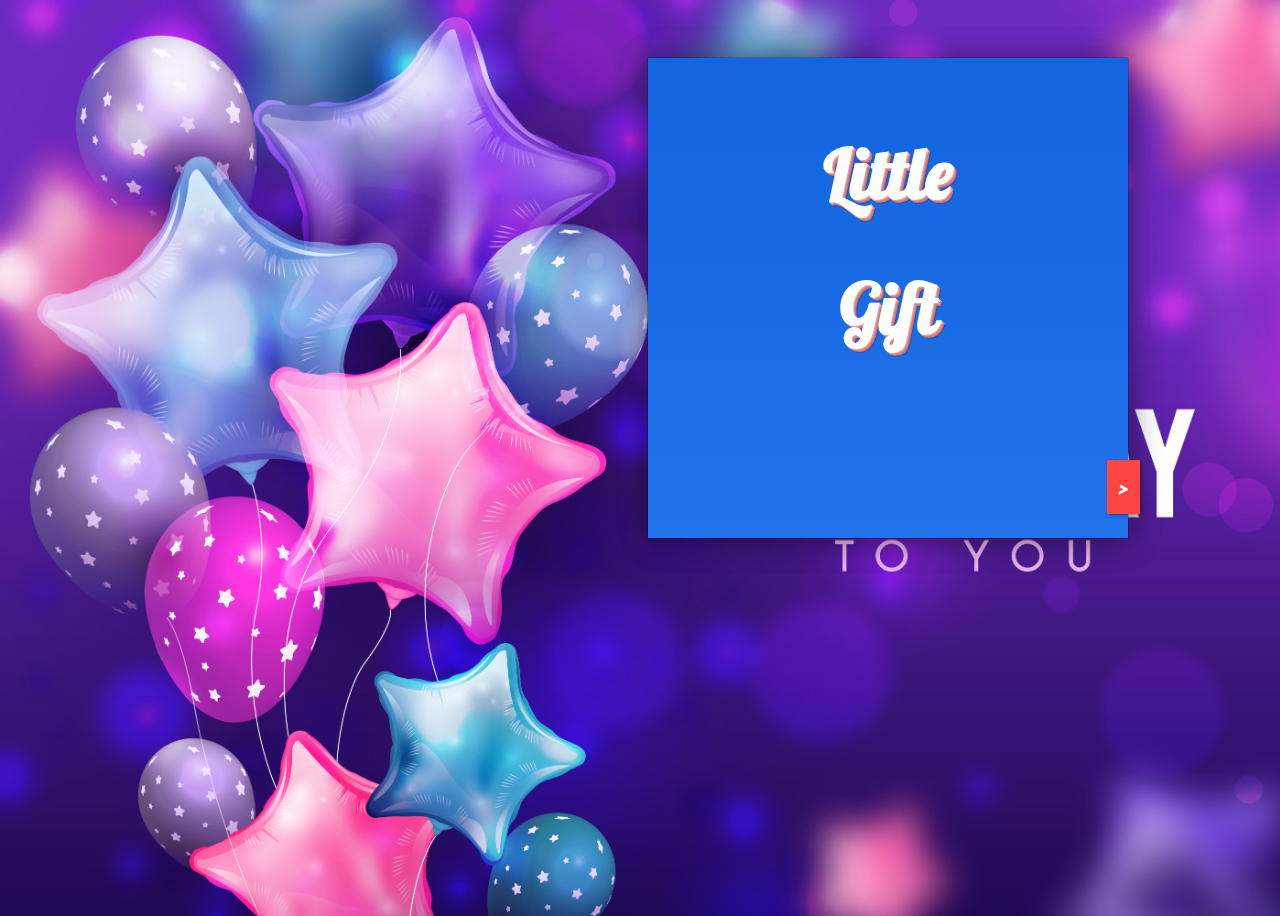
==== Birthday.html @ 18bcca61 "My wishes" ====
<html>
  <head>
    <meta name="viewport" content="width=device-width, initial-scale=1" />
    <meta http-equiv="Content-Type" content="text/html; charset=utf-8" />
    <style type="text/css">
      @import url(https://fonts.googleapis.com/css2?family=Lobster&display=swap);
      @import url(https://fonts.googleapis.com/css?family=Dancing+Script);
      * {
        box-sizing: border-box;
        -moz-box-sizing: border-box;
        -webkit-box-sizing: border-box;
      }
      body {
        display: block;
        width: 100%;
        height: 100%;
        background: #e5e5e5;
        background-image: url("bday.jpg");
        background-size: cover;
        background-repeat: no-repeat;
        padding: 50px;
      }

      #card-front {
        color: #ffdfdf;
      }

      #card,
      #card-front,
      #card-inside {
        height: 480px;
      }

      .wrap {
        padding: 1.5em 2.5em;
        height: 100%;
      }
      #card-front,
      #card-inside {
        width: 50%;
        -webkit-box-shadow: 2px 2px 30px rgba(0, 0, 0, 0.25),
          0 0 1px rgba(0, 0, 0, 0.5);
        -moz-box-shadow: 2px 2px 30px rgba(0, 0, 0, 0.25),
          0 0 1px rgba(0, 0, 0, 0.5);
        box-shadow: 2px 2px 30px rgba(0, 0, 0, 0.25), 0 0 1px rgba(0, 0, 0, 0.5);
        position: absolute;
        left: 50%;
      }

      #card-inside .wrap {
        background: #ffefef;
        -webkit-box-shadow: inset 2px 0 1px rgba(0, 0, 0, 0.05);
        -moz-box-shadow: inset 2px 0 1px rgba(0, 0, 0, 0.05);
        box-shadow: inset 2px 0 1px rgba(0, 0, 0, 0.05);
      }
      #card {
        max-width: 960px;
        margin: 0 auto;
        transform-style: preserve-3d;
        -moz-transform-style: preserve-3d;
        -webkit-transform-style: preserve-3d;
        perspective: 5000px;
        -moz-perspective: 5000px;
        -webkit-perspective: 5000px;
        position: relative;
      }

      #card h1 {
        text-align: center;
        font-family: "Lobster", sans-serif;
        font-style: normal;
        font-size: 70px;
        text-shadow: 4px 4px 0px rgba(0, 0, 0, 0.15),
          1px 1px 0 rgba(255, 200, 200, 255), 2px 2px 0 rgba(255, 150, 150, 255),
          3px 3px 0 rgba(255, 125, 125, 255);
        color: #fff;
      }
      #card-inside {
        font-size: 1.1em;
        line-height: 1.4;
        font-family: "Lobster";
        color: #331717;
        font-style: normal;
      }

      p {
        margin-top: 1em;
      }

      p:first-child {
        margin-top: 0;
      }

      p.signed {
        margin-top: 1em;
        text-align: center;
        font-family: "Dancing Script", sans-serif;
        font-size: 1.5em;
      }

      #card-front {
        background-color: #038791;
        background-image: linear-gradient(top, #038791 0%, #ff7777 100%);
        background-image: -moz-linear-gradient(top, #038791 0%, #ff7777 100%);
        background-image: -webkit-linear-gradient(
          top,
          #1264df 0%,
          #2173ec 100%
        );
        transform-origin: left;
        -moz-transform-origin: left;
        -webkit-transform-origin: left;
        transition: transform 1s linear;
        -moz-transition: -moz-transform 1s linear;
        -webkit-transition: -webkit-transform 1s linear;
        position: relative;
      }

      #card-front .wrap {
        transition: background 1s linear;
        -moz-transition: background 1s linear;
        -webkit-transition: background 1s linear;
      }

      #card-front button {
        position: absolute;
        bottom: 1em;
        right: -12px;
        background: #f44;
        color: #fff;
        font-family: "Lobster", sans-serif;
        font-style: normal;
        font-weight: bold;
        font-size: 1.5em;
        padding: 0.5em;
        border: none;
        cursor: pointer;
        box-shadow: 2px 2px 3px rgba(0, 0, 0, 0.25), 0 0 1px rgba(0, 0, 0, 0.4);
        -moz-box-shadow: 2px 2px 3px rgba(0, 0, 0, 0.25),
          0 0 1px rgba(0, 0, 0, 0.4);
        -webkit-box-shadow: 2px 2px 3px rgba(0, 0, 0, 0.25),
          0 0 1px rgba(0, 0, 0, 0.4);
      }

      #card-front button:hover,
      #card-front button:focus {
        background: #f22;
      }

      #close {
        display: none;
      }

      #card.open-fully #close,
      #card-open-half #close {
        display: inline;
      }

      #card.open-fully #open {
        display: none;
      }

      #card.open-half #card-front,
      #card.close-half #card-front {
        transform: rotateY(-90deg);
        -moz-transform: rotateY(-90deg);
        -webkit-transform: rotateY(-90deg);
      }
      #card.open-half #card-front .wrap {
        background-color: rgba(0, 0, 0, 0.5);
      }

      #card.open-fully #card-front,
      #card.close-half #card-front {
        background: #ffefef;
      }

      #card.open-fully #card-front {
        transform: rotateY(-180deg);
        -moz-transform: rotateY(-180deg);
        -webkit-transform: rotateY(-180deg);
      }

      #card.open-fully #card-front .wrap {
        background-color: rgba(0, 0, 0, 0);
      }

      #card.open-fully #card-front .wrap *,
      #card.close-half #card-front .wrap * {
        display: none;
      }

      footer {
        max-width: 500px;
        margin: 40px auto;
        font-family: "Lobster", sans-serif;
        font-size: 14px;
        line-height: 1.6;
        color: #888;
        text-align: center;
      }
    </style>
  </head>
  <body>
    <div id="card">
      <div id="card-inside">
        <div class="wrap">
          <p>Марися! :)</p>
          <p>
            "Хочу тобі сказати найтепліші слова, але висловити всі найщиріші
            почуття словами буває важко. Я просто хочу, щоб ти знала, що ти
            чудова подруга і хороша та яскрава людина. З Днем народження! Нехай
            все загадане збувається, а небажане проходить мимо!"
          </p>
          <p>Завжди,</p>
          <p>
            насолоджуйся своїм життям ​​. Залишайся щасливою. Продовжуй
            посміхатися
          </p>

          <center><p>від</p></center>
          <p class="signed">Yaroslav_Ua</p>
        </div>
      </div>
      <div id="card-front">
        <div class="wrap">
          <h1>Little</h1>
          <h1>Gift</h1>
        </div>
        <button id="open">&gt;</button>
        <button id="close">&lt;</button>
      </div>
    </div>
    <script>
      (function () {
        function $(id) {
          return document.getElementById(id);
        }

        var card = $("card"),
          openB = $("open"),
          closeB = $("close"),
          timer = null;
        console.log("wat", card);
        openB.addEventListener("click", function () {
          card.setAttribute("class", "open-half");
          if (timer) clearTimeout(timer);
          timer = setTimeout(function () {
            card.setAttribute("class", "open-fully");
            timer = null;
          }, 1000);
        });

        closeB.addEventListener("click", function () {
          card.setAttribute("class", "close-half");
          if (timer) clearTimerout(timer);
          timer = setTimeout(function () {
            card.setAttribute("class", "");
            timer = null;
          }, 1000);
        });
      })();
    </script>

    <div style="visibility: hidden">
      <embed src="bday.mp3" autostart="true" loop="true" />
    </div>
    <div style="visibility: hidden">
      <embed src="bday.mp3" autostart="true" loop="true" />
    </div>
  </body>
</html>
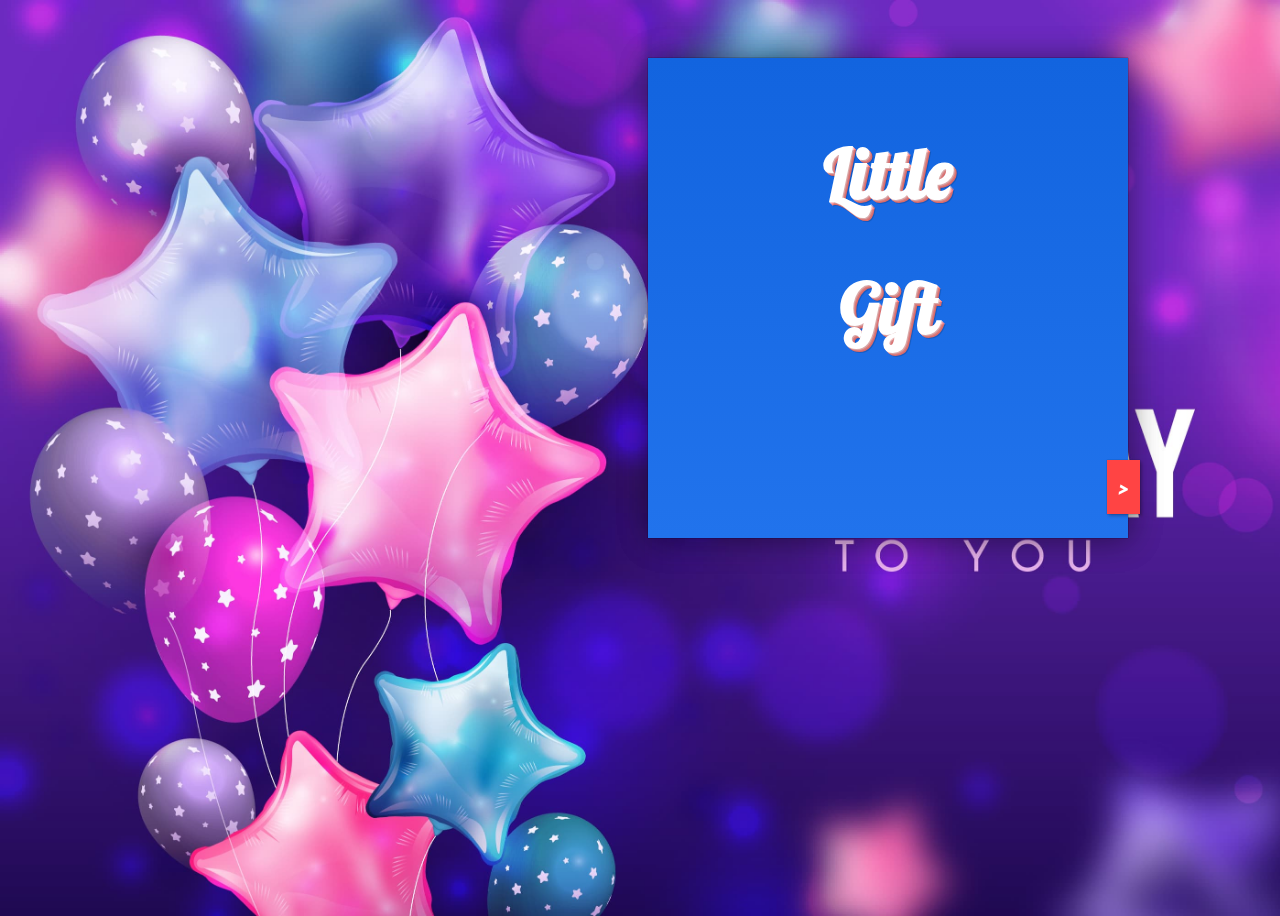
==== commit 5d63d441: "some fix" ====
--- a/Birthday.html
+++ b/Birthday.html
@@ -265,8 +265,5 @@
     <div style="visibility: hidden">
       <embed src="bday.mp3" autostart="true" loop="true" />
     </div>
-    <div style="visibility: hidden">
-      <embed src="bday.mp3" autostart="true" loop="true" />
-    </div>
   </body>
 </html>
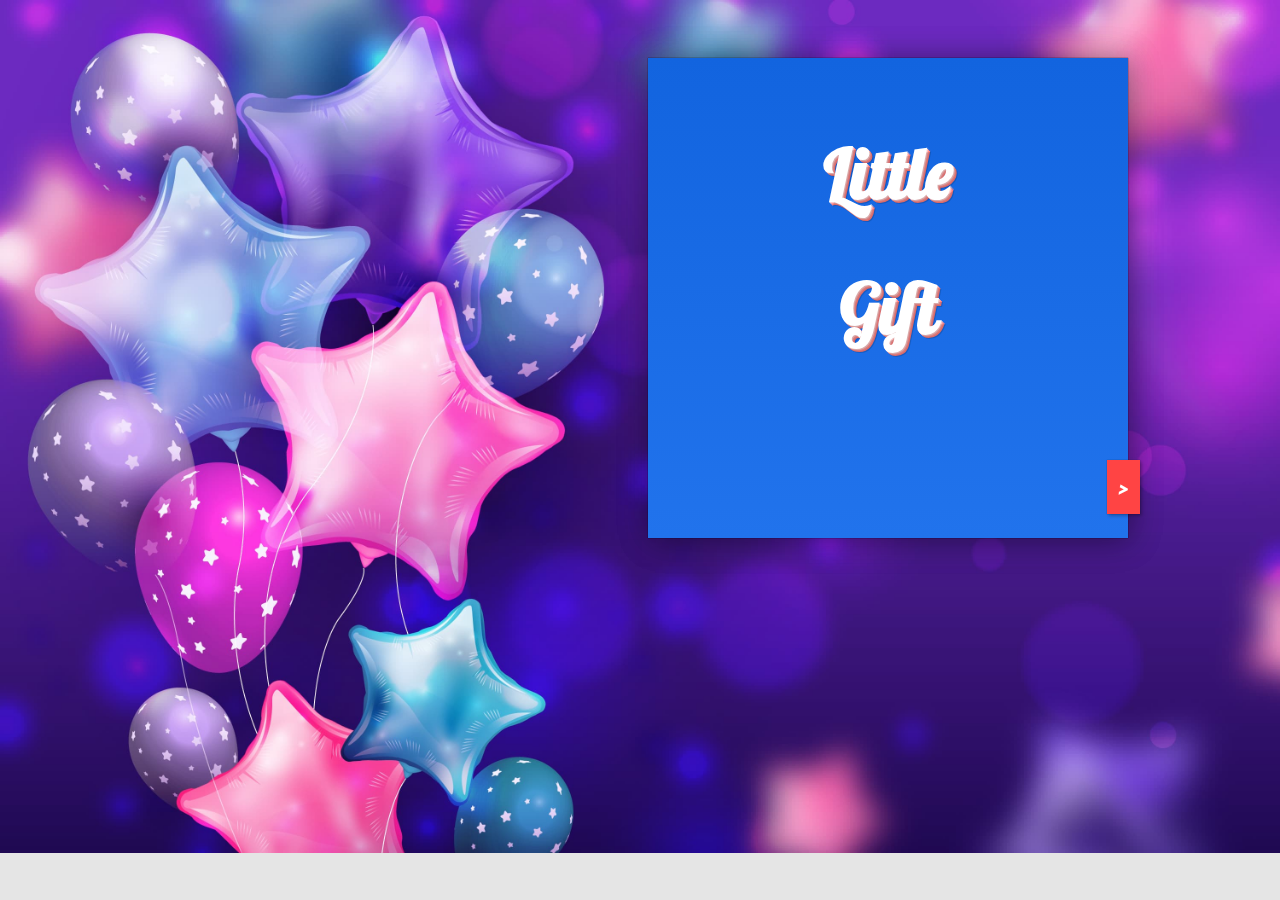
==== commit b15cf35a: "rework" ====
--- a/Birthday.html
+++ b/Birthday.html
@@ -1,205 +1,10 @@
-<html>
+<!DOCTYPE html>
+<html lang="en">
   <head>
-    <meta name="viewport" content="width=device-width, initial-scale=1" />
-    <meta http-equiv="Content-Type" content="text/html; charset=utf-8" />
-    <style type="text/css">
-      @import url(https://fonts.googleapis.com/css2?family=Lobster&display=swap);
-      @import url(https://fonts.googleapis.com/css?family=Dancing+Script);
-      * {
-        box-sizing: border-box;
-        -moz-box-sizing: border-box;
-        -webkit-box-sizing: border-box;
-      }
-      body {
-        display: block;
-        width: 100%;
-        height: 100%;
-        background: #e5e5e5;
-        background-image: url("bday.jpg");
-        background-size: cover;
-        background-repeat: no-repeat;
-        padding: 50px;
-      }
-
-      #card-front {
-        color: #ffdfdf;
-      }
-
-      #card,
-      #card-front,
-      #card-inside {
-        height: 480px;
-      }
-
-      .wrap {
-        padding: 1.5em 2.5em;
-        height: 100%;
-      }
-      #card-front,
-      #card-inside {
-        width: 50%;
-        -webkit-box-shadow: 2px 2px 30px rgba(0, 0, 0, 0.25),
-          0 0 1px rgba(0, 0, 0, 0.5);
-        -moz-box-shadow: 2px 2px 30px rgba(0, 0, 0, 0.25),
-          0 0 1px rgba(0, 0, 0, 0.5);
-        box-shadow: 2px 2px 30px rgba(0, 0, 0, 0.25), 0 0 1px rgba(0, 0, 0, 0.5);
-        position: absolute;
-        left: 50%;
-      }
-
-      #card-inside .wrap {
-        background: #ffefef;
-        -webkit-box-shadow: inset 2px 0 1px rgba(0, 0, 0, 0.05);
-        -moz-box-shadow: inset 2px 0 1px rgba(0, 0, 0, 0.05);
-        box-shadow: inset 2px 0 1px rgba(0, 0, 0, 0.05);
-      }
-      #card {
-        max-width: 960px;
-        margin: 0 auto;
-        transform-style: preserve-3d;
-        -moz-transform-style: preserve-3d;
-        -webkit-transform-style: preserve-3d;
-        perspective: 5000px;
-        -moz-perspective: 5000px;
-        -webkit-perspective: 5000px;
-        position: relative;
-      }
-
-      #card h1 {
-        text-align: center;
-        font-family: "Lobster", sans-serif;
-        font-style: normal;
-        font-size: 70px;
-        text-shadow: 4px 4px 0px rgba(0, 0, 0, 0.15),
-          1px 1px 0 rgba(255, 200, 200, 255), 2px 2px 0 rgba(255, 150, 150, 255),
-          3px 3px 0 rgba(255, 125, 125, 255);
-        color: #fff;
-      }
-      #card-inside {
-        font-size: 1.1em;
-        line-height: 1.4;
-        font-family: "Lobster";
-        color: #331717;
-        font-style: normal;
-      }
-
-      p {
-        margin-top: 1em;
-      }
-
-      p:first-child {
-        margin-top: 0;
-      }
-
-      p.signed {
-        margin-top: 1em;
-        text-align: center;
-        font-family: "Dancing Script", sans-serif;
-        font-size: 1.5em;
-      }
-
-      #card-front {
-        background-color: #038791;
-        background-image: linear-gradient(top, #038791 0%, #ff7777 100%);
-        background-image: -moz-linear-gradient(top, #038791 0%, #ff7777 100%);
-        background-image: -webkit-linear-gradient(
-          top,
-          #1264df 0%,
-          #2173ec 100%
-        );
-        transform-origin: left;
-        -moz-transform-origin: left;
-        -webkit-transform-origin: left;
-        transition: transform 1s linear;
-        -moz-transition: -moz-transform 1s linear;
-        -webkit-transition: -webkit-transform 1s linear;
-        position: relative;
-      }
-
-      #card-front .wrap {
-        transition: background 1s linear;
-        -moz-transition: background 1s linear;
-        -webkit-transition: background 1s linear;
-      }
-
-      #card-front button {
-        position: absolute;
-        bottom: 1em;
-        right: -12px;
-        background: #f44;
-        color: #fff;
-        font-family: "Lobster", sans-serif;
-        font-style: normal;
-        font-weight: bold;
-        font-size: 1.5em;
-        padding: 0.5em;
-        border: none;
-        cursor: pointer;
-        box-shadow: 2px 2px 3px rgba(0, 0, 0, 0.25), 0 0 1px rgba(0, 0, 0, 0.4);
-        -moz-box-shadow: 2px 2px 3px rgba(0, 0, 0, 0.25),
-          0 0 1px rgba(0, 0, 0, 0.4);
-        -webkit-box-shadow: 2px 2px 3px rgba(0, 0, 0, 0.25),
-          0 0 1px rgba(0, 0, 0, 0.4);
-      }
-
-      #card-front button:hover,
-      #card-front button:focus {
-        background: #f22;
-      }
-
-      #close {
-        display: none;
-      }
-
-      #card.open-fully #close,
-      #card-open-half #close {
-        display: inline;
-      }
-
-      #card.open-fully #open {
-        display: none;
-      }
-
-      #card.open-half #card-front,
-      #card.close-half #card-front {
-        transform: rotateY(-90deg);
-        -moz-transform: rotateY(-90deg);
-        -webkit-transform: rotateY(-90deg);
-      }
-      #card.open-half #card-front .wrap {
-        background-color: rgba(0, 0, 0, 0.5);
-      }
-
-      #card.open-fully #card-front,
-      #card.close-half #card-front {
-        background: #ffefef;
-      }
-
-      #card.open-fully #card-front {
-        transform: rotateY(-180deg);
-        -moz-transform: rotateY(-180deg);
-        -webkit-transform: rotateY(-180deg);
-      }
-
-      #card.open-fully #card-front .wrap {
-        background-color: rgba(0, 0, 0, 0);
-      }
-
-      #card.open-fully #card-front .wrap *,
-      #card.close-half #card-front .wrap * {
-        display: none;
-      }
-
-      footer {
-        max-width: 500px;
-        margin: 40px auto;
-        font-family: "Lobster", sans-serif;
-        font-size: 14px;
-        line-height: 1.6;
-        color: #888;
-        text-align: center;
-      }
-    </style>
+    <meta charset="UTF-8" />
+    <meta name="viewport" content="width=device-width, initial-scale=1.0" />
+    <title>Birthday</title>
+    <link rel="stylesheet" href="./css/style.css" />
   </head>
   <body>
     <div id="card">
@@ -231,39 +36,10 @@
         <button id="close">&lt;</button>
       </div>
     </div>
-    <script>
-      (function () {
-        function $(id) {
-          return document.getElementById(id);
-        }
-
-        var card = $("card"),
-          openB = $("open"),
-          closeB = $("close"),
-          timer = null;
-        console.log("wat", card);
-        openB.addEventListener("click", function () {
-          card.setAttribute("class", "open-half");
-          if (timer) clearTimeout(timer);
-          timer = setTimeout(function () {
-            card.setAttribute("class", "open-fully");
-            timer = null;
-          }, 1000);
-        });
-
-        closeB.addEventListener("click", function () {
-          card.setAttribute("class", "close-half");
-          if (timer) clearTimerout(timer);
-          timer = setTimeout(function () {
-            card.setAttribute("class", "");
-            timer = null;
-          }, 1000);
-        });
-      })();
-    </script>
+    <script src="./js/bd.js" type="module"></script>
 
     <div style="visibility: hidden">
-      <embed src="bday.mp3" autostart="true" loop="true" />
+      <embed src="./css/bday.mp3" autostart="true" loop="true" />
     </div>
   </body>
 </html>
--- a/css/style.css
+++ b/css/style.css
@@ -0,0 +1,196 @@
+      @import url(https://fonts.googleapis.com/css2?family=Lobster&display=swap);
+      @import url(https://fonts.googleapis.com/css?family=Dancing+Script);
+      * {
+        box-sizing: border-box;
+        -moz-box-sizing: border-box;
+        -webkit-box-sizing: border-box;
+      }
+      body {
+        display: block;
+        width: 100%;
+        height: 100%;
+        background: #e5e5e5;
+        background-image: url("bday.jpg");
+        background-size: cover;
+        background-repeat: no-repeat;
+        padding: 50px;
+      }
+
+      #card-front {
+        color: #ffdfdf;
+      }
+
+      #card,
+      #card-front,
+      #card-inside {
+        height: 480px;
+      }
+
+      .wrap {
+        padding: 1.5em 2.5em;
+        height: 100%;
+      }
+      #card-front,
+      #card-inside {
+        width: 50%;
+        -webkit-box-shadow: 2px 2px 30px rgba(0, 0, 0, 0.25),
+          0 0 1px rgba(0, 0, 0, 0.5);
+        -moz-box-shadow: 2px 2px 30px rgba(0, 0, 0, 0.25),
+          0 0 1px rgba(0, 0, 0, 0.5);
+        box-shadow: 2px 2px 30px rgba(0, 0, 0, 0.25), 0 0 1px rgba(0, 0, 0, 0.5);
+        position: absolute;
+        left: 50%;
+      }
+
+      #card-inside .wrap {
+        background: #ffefef;
+        -webkit-box-shadow: inset 2px 0 1px rgba(0, 0, 0, 0.05);
+        -moz-box-shadow: inset 2px 0 1px rgba(0, 0, 0, 0.05);
+        box-shadow: inset 2px 0 1px rgba(0, 0, 0, 0.05);
+      }
+      #card {
+        max-width: 960px;
+        margin: 0 auto;
+        transform-style: preserve-3d;
+        -moz-transform-style: preserve-3d;
+        -webkit-transform-style: preserve-3d;
+        perspective: 5000px;
+        -moz-perspective: 5000px;
+        -webkit-perspective: 5000px;
+        position: relative;
+      }
+
+      #card h1 {
+        text-align: center;
+        font-family: "Lobster", sans-serif;
+        font-style: normal;
+        font-size: 70px;
+        text-shadow: 4px 4px 0px rgba(0, 0, 0, 0.15),
+          1px 1px 0 rgba(255, 200, 200, 255), 2px 2px 0 rgba(255, 150, 150, 255),
+          3px 3px 0 rgba(255, 125, 125, 255);
+        color: #fff;
+      }
+      #card-inside {
+        font-size: 1.1em;
+        line-height: 1.4;
+        font-family: "Lobster";
+        color: #331717;
+        font-style: normal;
+      }
+
+      p {
+        margin-top: 1em;
+      }
+
+      p:first-child {
+        margin-top: 0;
+      }
+
+      p.signed {
+        margin-top: 1em;
+        text-align: center;
+        font-family: "Dancing Script", sans-serif;
+        font-size: 1.5em;
+      }
+
+      #card-front {
+        background-color: #038791;
+        background-image: linear-gradient(top, #038791 0%, #ff7777 100%);
+        background-image: -moz-linear-gradient(top, #038791 0%, #ff7777 100%);
+        background-image: -webkit-linear-gradient(
+          top,
+          #1264df 0%,
+          #2173ec 100%
+        );
+        transform-origin: left;
+        -moz-transform-origin: left;
+        -webkit-transform-origin: left;
+        transition: transform 1s linear;
+        -moz-transition: -moz-transform 1s linear;
+        -webkit-transition: -webkit-transform 1s linear;
+        position: relative;
+      }
+
+      #card-front .wrap {
+        transition: background 1s linear;
+        -moz-transition: background 1s linear;
+        -webkit-transition: background 1s linear;
+      }
+
+      #card-front button {
+        position: absolute;
+        bottom: 1em;
+        right: -12px;
+        background: #f44;
+        color: #fff;
+        font-family: "Lobster", sans-serif;
+        font-style: normal;
+        font-weight: bold;
+        font-size: 1.5em;
+        padding: 0.5em;
+        border: none;
+        cursor: pointer;
+        box-shadow: 2px 2px 3px rgba(0, 0, 0, 0.25), 0 0 1px rgba(0, 0, 0, 0.4);
+        -moz-box-shadow: 2px 2px 3px rgba(0, 0, 0, 0.25),
+          0 0 1px rgba(0, 0, 0, 0.4);
+        -webkit-box-shadow: 2px 2px 3px rgba(0, 0, 0, 0.25),
+          0 0 1px rgba(0, 0, 0, 0.4);
+      }
+
+      #card-front button:hover,
+      #card-front button:focus {
+        background: #f22;
+      }
+
+      #close {
+        display: none;
+      }
+
+      #card.open-fully #close,
+      #card-open-half #close {
+        display: inline;
+      }
+
+      #card.open-fully #open {
+        display: none;
+      }
+
+      #card.open-half #card-front,
+      #card.close-half #card-front {
+        transform: rotateY(-90deg);
+        -moz-transform: rotateY(-90deg);
+        -webkit-transform: rotateY(-90deg);
+      }
+      #card.open-half #card-front .wrap {
+        background-color: rgba(0, 0, 0, 0.5);
+      }
+
+      #card.open-fully #card-front,
+      #card.close-half #card-front {
+        background: #ffefef;
+      }
+
+      #card.open-fully #card-front {
+        transform: rotateY(-180deg);
+        -moz-transform: rotateY(-180deg);
+        -webkit-transform: rotateY(-180deg);
+      }
+
+      #card.open-fully #card-front .wrap {
+        background-color: rgba(0, 0, 0, 0);
+      }
+
+      #card.open-fully #card-front .wrap *,
+      #card.close-half #card-front .wrap * {
+        display: none;
+      }
+
+      footer {
+        max-width: 500px;
+        margin: 40px auto;
+        font-family: "Lobster", sans-serif;
+        font-size: 14px;
+        line-height: 1.6;
+        color: #888;
+        text-align: center;
+      }